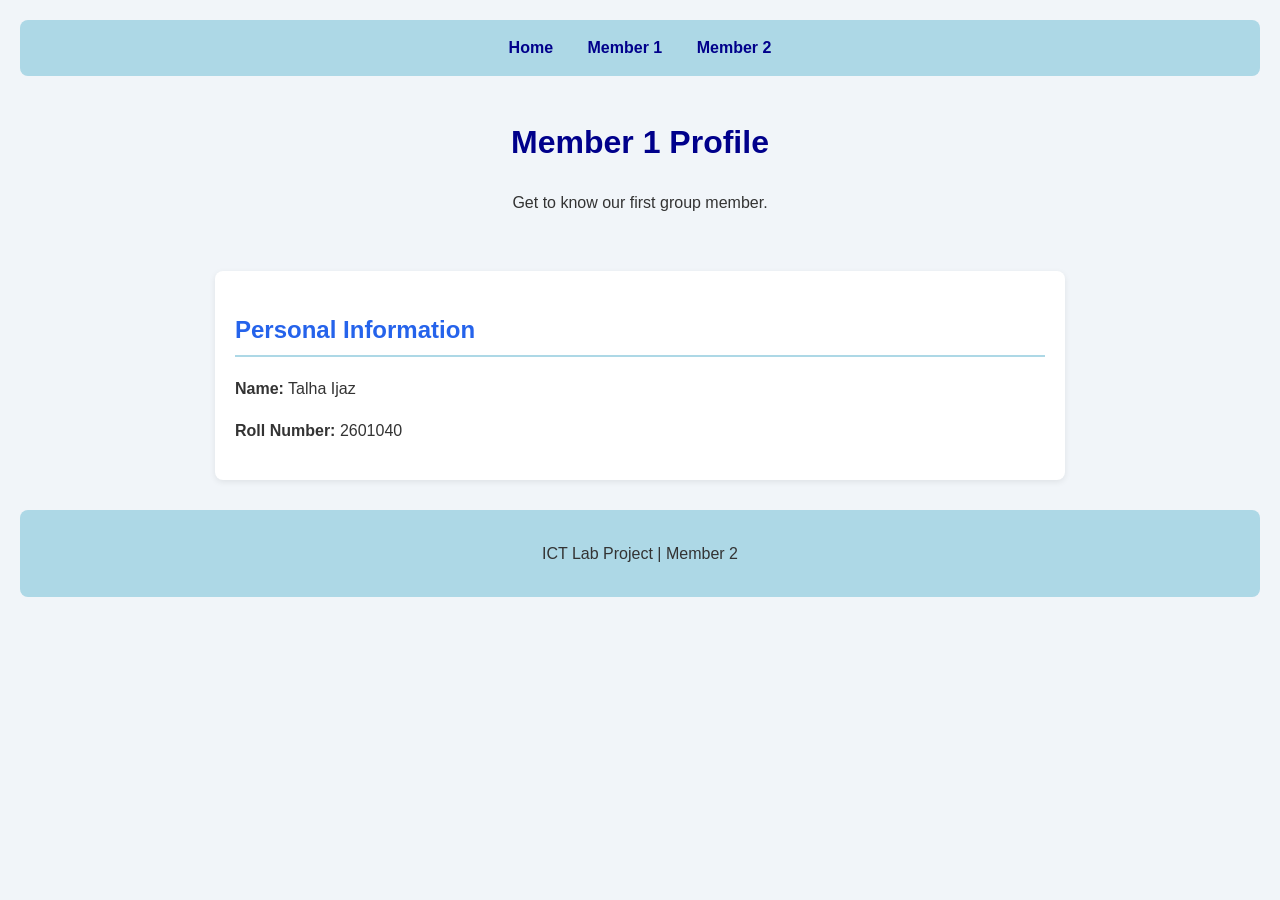
==== member2.html @ 03a0d913 "Add group introduction and member 1 profile" ====
<!DOCTYPE html>
<html lang="en">
<head>
    <meta charset="UTF-8">
    <meta name="viewport" content="width=device-width, initial-scale=1.0">
    <title>Member 1 Profile</title>
    <link rel="stylesheet" href="style.css">
</head>
<body>

    <nav>
        <a href="index.html">Home</a>
        <a href="member1.html">Member 1</a>
        <a href="member2.html">Member 2</a>
    </nav>

    <header>
        <h1>Member 1 Profile</h1>
        <p>Get to know our first group member.</p>
    </header>

    <main>
        <section>
            <h2>Personal Information</h2>
            <p><strong>Name:</strong> Talha Ijaz</p>
            <p><strong>Roll Number:</strong> 2601040</p>
        </section>


    </main>

    <footer>
        <p>ICT Lab Project | Member 2</p>
    </footer>

</body>
</html>
---- style.css ----
body {
    font-family: Arial, sans-serif;
    margin: 0;
    padding: 20px;
    background-color: #f1f5f9;
    color: #333333;
    line-height: 1.6;
}

nav {
    background-color: lightblue;
    padding: 15px;
    text-align: center;
    border-radius: 8px;
}

nav a {
    margin: 0 15px;
    text-decoration: none;
    color: darkblue;
    font-weight: bold;
}

nav a:hover {
    color: #e65100;
    text-decoration: underline;
}

header {
    text-align: center;
    padding: 20px;
}

h1 {
    color: darkblue;
}

h2 {
    color: #2563eb;
    border-bottom: 2px solid lightblue;
    padding-bottom: 5px;
}

main {
    max-width: 850px;
    margin: auto;
}

section {
    background-color: white;
    padding: 20px;
    margin: 20px 0;
    border-radius: 8px;
    box-shadow: 0 2px 6px rgba(0, 0, 0, 0.08);
}

.member-card {
    background-color: #f8fafc;
    border: 1px solid #dbeafe;
    padding: 15px;
    margin: 15px 0;
    border-radius: 8px;
}

.member-card a {
    color: #1d4ed8;
    text-decoration: none;
    font-weight: bold;
}

.member-card a:hover {
    text-decoration: underline;
}

footer {
    text-align: center;
    margin-top: 30px;
    padding: 15px;
    background-color: lightblue;
    border-radius: 8px;
}
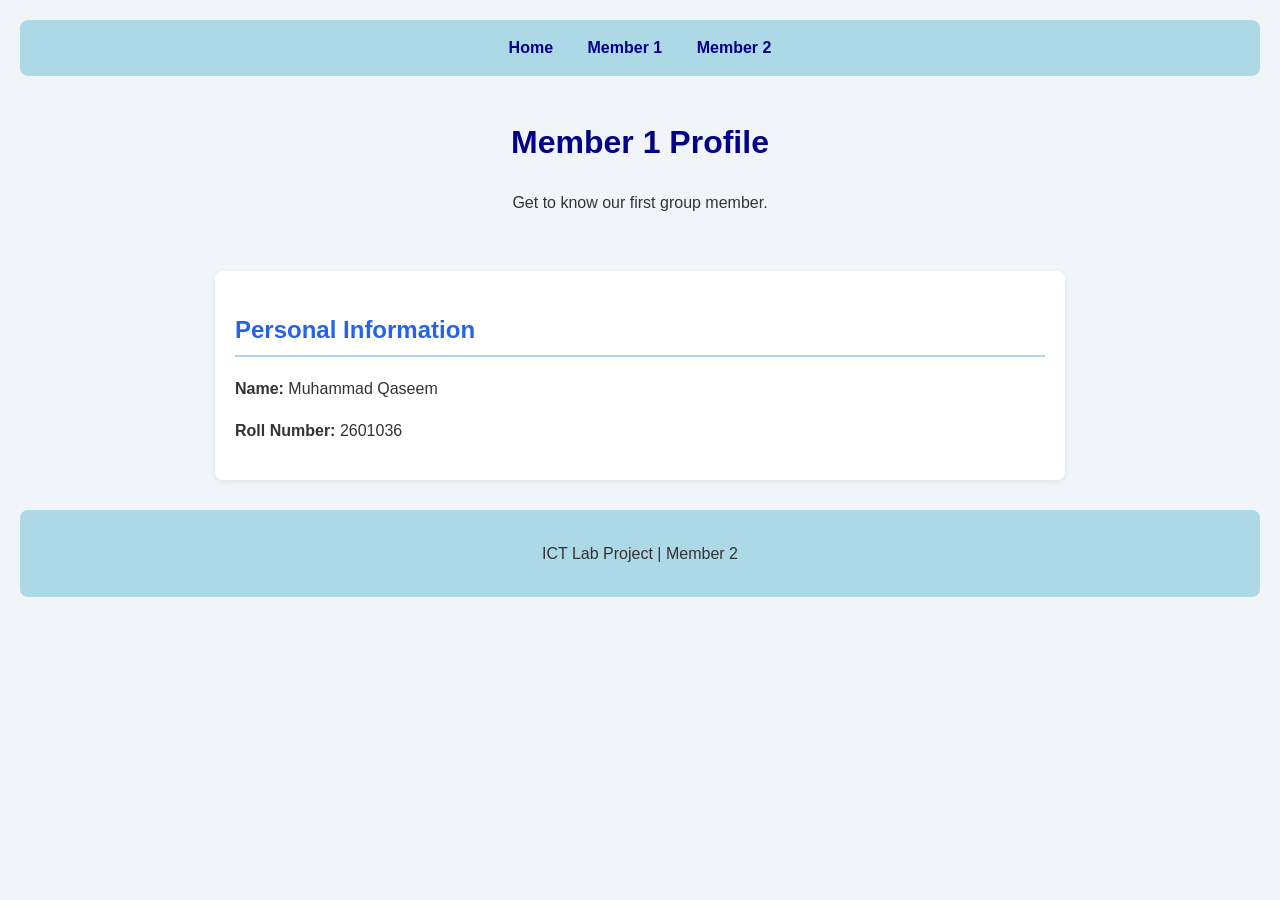
==== commit cb86c955: "Describe my changes" ====
--- a/member2.html
+++ b/member2.html
@@ -23,8 +23,8 @@
     <main>
         <section>
             <h2>Personal Information</h2>
-            <p><strong>Name:</strong> Talha Ijaz</p>
-            <p><strong>Roll Number:</strong> 2601040</p>
+            <p><strong>Name:</strong> Muhammad Qaseem</p>
+            <p><strong>Roll Number:</strong> 2601036</p>
         </section>
 
 
